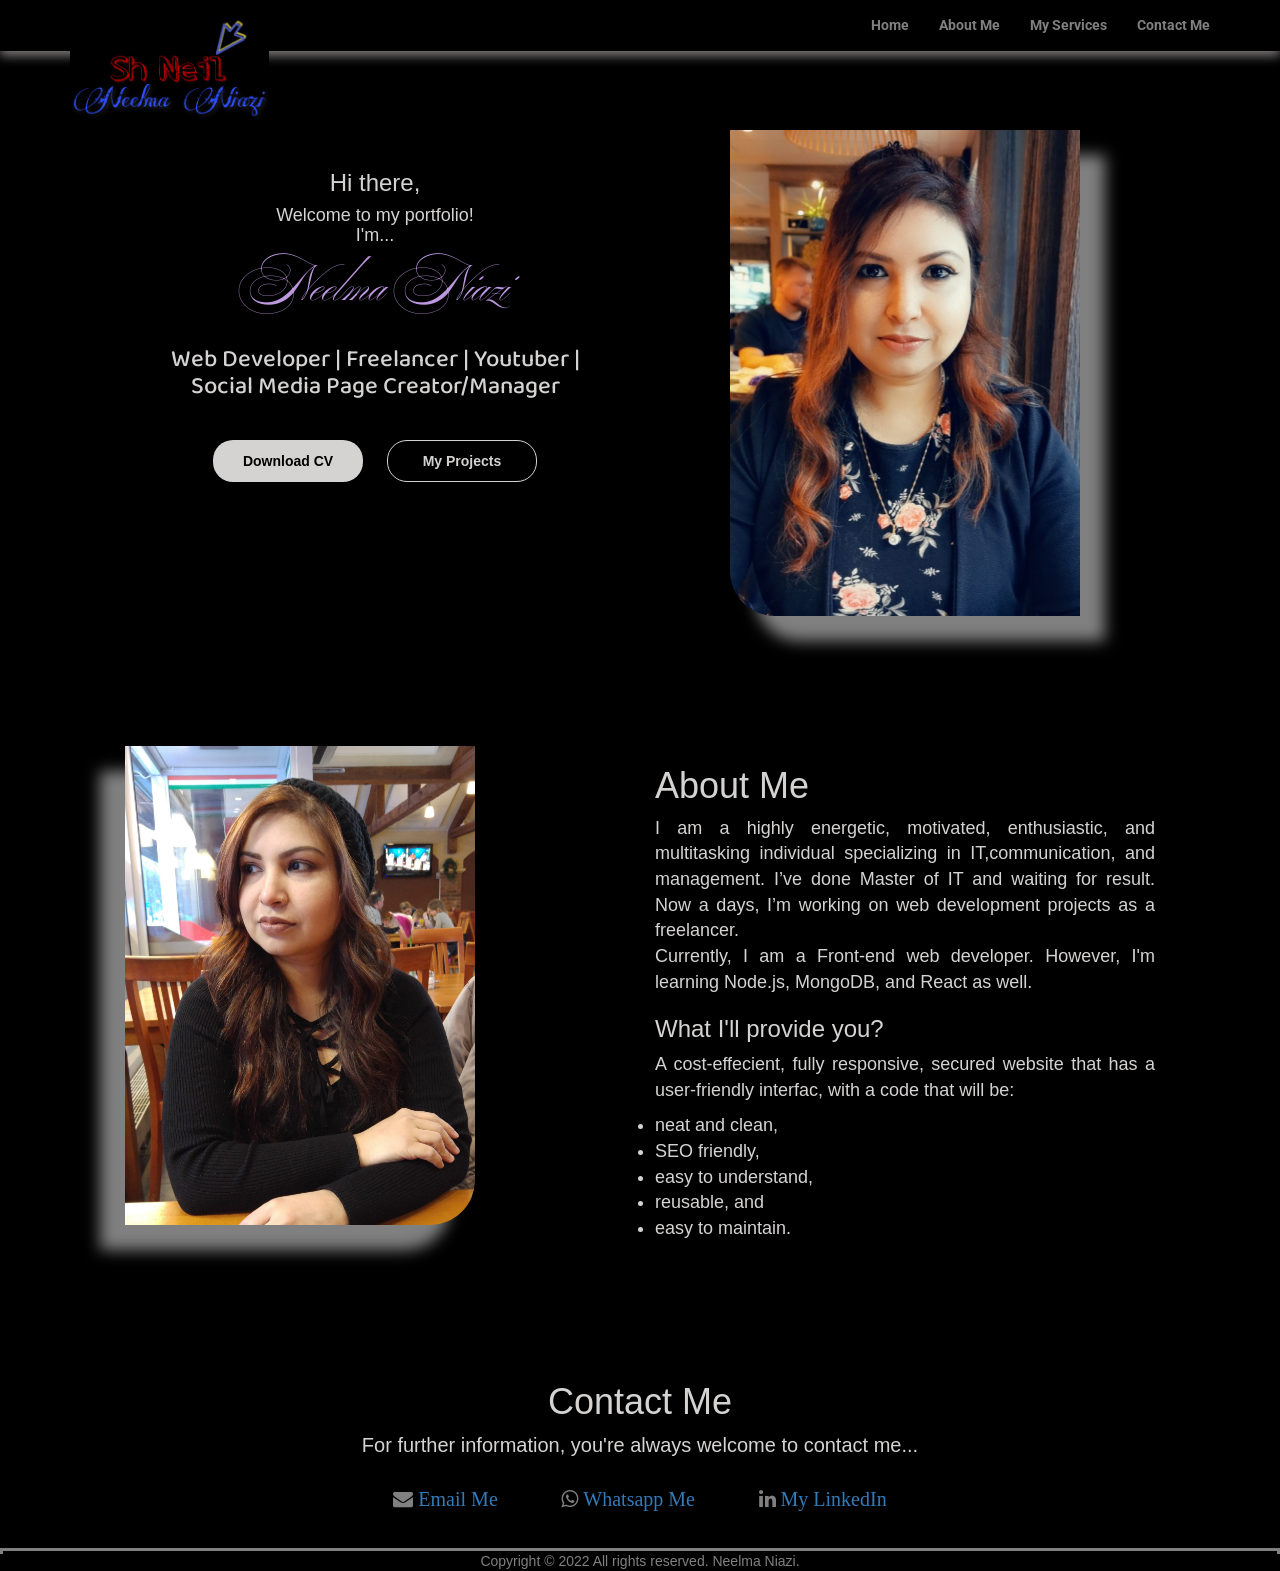
==== index.html @ 2ccb01c1 "My Personal Portfolio" ====
<!DOCTYPE html>
<html lang="en">
<head>
    <meta charset="UTF-8">
    <meta http-equiv="X-UA-Compatible" content="IE=edge">
    <meta name="viewport" content="width=device-width, initial-scale=1.0">

     <!-- Add icon library -->
     <link rel="stylesheet" href="https://cdnjs.cloudflare.com/ajax/libs/font-awesome/4.7.0/css/font-awesome.min.css">

     <!--Font style links-->
     <link rel="preconnect" href="https://fonts.googleapis.com">
     <link rel="preconnect" href="https://fonts.gstatic.com" crossorigin>
     <link
         href="https://fonts.googleapis.com/css2?family=Ballet:opsz@16..72&family=Baloo+Bhai+2:wght@600&family=Roboto&display=swap"
         rel="stylesheet">
 
     <!-- Latest compiled and minified CSS -->
     <link rel="stylesheet" href="https://maxcdn.bootstrapcdn.com/bootstrap/3.4.1/css/bootstrap.min.css">

      <!-- jQuery library -->
    <script src="https://ajax.googleapis.com/ajax/libs/jquery/3.6.0/jquery.min.js"></script>


    <!--My custom css-->
    <link rel="stylesheet" type="text/css" href="style.css">

    <title>My Portfolio</title>
</head>
<body>
    <!-- navbar -->
 <header class="header">

        <nav class="navbar navbar-style navbar-fixed-top">
            <div class="container">
                
                    <div class="navbar-header">

                        <!--icon bar button to contain the menu items for small screen -->
                        <button type="button" class="navbar-toggle" onclick = "toggleHide()" data-toggle="collapse" data-target="#iconbar" >
                            <span class="icon-bar"></span>
                            <span class="icon-bar"></span>
                            <span class="icon-bar"></span>
                        </button>

                        <a class="navbar-brand" href="">
                            <image class="logo" src="pics/logo.png" alt="My Portfolio"> </a>
                    </div>



                    <div class="collapse navbar-collapse" id="iconbar">
                        <ul class="nav navbar-nav navbar-right">
                            <li class="active"><a href="#home">Home</a>
                            <li><a href="#aboutMe">About Me</a>
                            <li><a
                                    href="https://www.fiverr.com/users/neil0904" target="_blank">My
                                    Services</a>
                            <li><a href="#contact">Contact Me</a>
                        </ul>
                    </div>

            </div>
            
        </nav>

    <!-- my info -->
    <section id="home">
        <div class="container">
            <div class="row">
                        <div class="col-sm-6 info">
                            <h3>Hi there,</h3>
                            <h4> Welcome to my portfolio! <br> I'm...</h4>
                            <p class="name">Neelma Niazi</p>
                            <h3 class="skills">Web Developer | Freelancer | Youtuber | <br> Social Media Page Creator/Manager</h3>
                            <a class="btn btn-one" href="resume/Neelma_Resume_updated.pdf">Download CV</a>
                            <a class="btn btn-two" href="https://github.com/neil0904">My Projects</a>
                        </div>
                        <div class="col-sm-6 img">
                             <img src="pics/IMG-20200826-WA0011.jpg" alt="" class="image-responsive">
                        </div>
            </div>
        </div>
    </section>
    <!-- about me -->
    <section id="aboutMe">
        <div class="container">
            <div class="row">
                <div class="col-sm-6 img">
                    <img src="pics/pizzeria (2).jpg" alt="" class="image-responsive">
               </div>
                <div class="col-sm-6">
                    <h1>About Me</h1>
                                <p>I am a highly energetic, motivated, enthusiastic, and multitasking individual
                                    specializing in IT,communication, and management. I’ve done Master of IT and waiting
                                    for result. Now a
                                    days, I’m working on web development projects as a freelancer.<br>
                                    Currently, I am a Front-end web developer. However, I'm learning Node.js, MongoDB,
                                    and React
                                    as well.
                                </p>
                                <h3>What I'll provide you?</h3>
                                <p>A cost-effecient, fully responsive, secured website that has a user-friendly interfac, with a code that will be:
                                <ul>
                                    <li>neat and clean,</li>
                                    <li>SEO friendly,</li>
                                    <li>easy to understand,</li>
                                    <li>reusable, and</li>
                                    <li>easy to maintain.</li>
                                </ul>
                                
                                </p>
                </div>
            </div>
        </div>
    </section>
    <!-- contact -->
    <section id="contact"></div>
        <div class="container">
            <h1>Contact Me </h1>
            <p>
                For further information, you're always welcome to contact me...
            </p>
            <button class="btn"><i class="fa fa-envelope">

                    <a href="mailto:nn80@live.com" target="_blank">Email Me</a>
                </i></button>
            <button class="btn"><i class="fa fa-whatsapp">
                    <a href="http://wa.me/46720213709" target="_blank">Whatsapp Me</a>
                </i></button>
            <button class="btn"><i class="fa fa-linkedin">
                    <a href="https://www.linkedin.com/in/neelma-niazi/" target="_blank">My LinkedIn</a>
                </i></button>
        </div>
    </section>
   
     <footer>
            <div class="col-sm-12 center">
                Copyright &copy; 2022 All rights reserved. Neelma Niazi.
            </div>
        </footer>
 </header>

  <!-- Latest compiled JavaScript -->
  <script src="https://maxcdn.bootstrapcdn.com/bootstrap/3.4.1/js/bootstrap.min.js"></script>


  <!-- My custom JavaScript -->
  <script src="main.js"></script>

</body>
</html>
---- style.css ----
*{
    margin: 0;
    padding: 0;
    background-color: black;
}
html{
    scroll-behavior: smooth;
}
.body{
    width: auto;
    display: flex;
    
}
.header{
    height: 100vh;
}

.navbar-style{
    box-shadow: 0 5px 10px rgb(124, 120, 120);
}
.logo{
    height: 12vh;
    box-shadow: none;
   
}
.nav {
   padding-top: 0px 20px; 
}

li a{
    justify-content: space-evenly;
    text-decoration: none;
    color: gray;
    font-weight: bold;
    font-family: 'Roboto', sans-serif;
}
li a:hover{
    color: black;  
 }

.icon-bar{
    background: rgb(213, 211, 210);
}

.row{
    color: rgb(213, 211, 210);
    margin: 40px;
    justify-content: center;
    
}
.info{
    padding: 20px 40px;
}
#home{
    margin-top: 10vh;
    text-align: center;
}
a.btn{
    margin: 30px 10px;
    width: 150px;
    border-radius: 20px;
    padding: 10px;
    font-weight: bold;
}
a.btn-one{
    background-color: rgb(213, 211, 210);
    color: black;
}
a.btn-two{
    background: transparent;
    border: 1px solid rgb(213, 211, 210);
    color: rgb(213, 211, 210);
}
a.btn:hover{
    background: rgb(213, 211, 210);
    border: none;
    transition: 0.3s;
    color: black;
    box-shadow: 5px 5px 10px gray;
}
.name{
    font-size: 50px;
    font-family: 'Ballet', cursive;
    font-weight: bold;
    color: rgb(189, 152, 224);
}
.skills{
    
    font-family: 'Baloo Bhai 2', cursive;
}
#home img{
    height: 40%;
    width: 70%;
    box-shadow: 25px 25px 15px gray;
    border-bottom-left-radius: 45px;
}

#aboutMe{
    font-family: Arial, Helvetica, sans-serif;
    font-size: 18px;
    color: rgb(213, 211, 210);
    padding: 50px;
    text-align: justify;

}
#aboutMe img{
    height: 40%;
    width: 70%;
    box-shadow: -25px 25px 15px gray;  
    border-bottom-right-radius: 45px;
}

#contact{
    font-family: Arial, Helvetica, sans-serif;
    font-size: 20px;
    color: rgb(213, 211, 210);
    padding: 20px 50px;
    justify-content: center;
    align-items: space-between;
    text-align: center;

}

#contact p{
    background-color: transparent;
    font-family: Arial, Helvetica, sans-serif;
    font-size: 20px;   
}
.icon{
    color: rgb(213, 211, 210);
}

.btn i{
    border-color: grey;
    border: 2px;
    padding: 12px 16px;
    cursor: pointer;
    font-size: 20px;
    color: gray;
    text-decoration: none;
    
}
footer{
    text-align: center;
    padding: 3px;
    color:grey; 
    background: grey;
}

/*-----CSS for small screen 680px-----*/
@media  screen and (max-width: 680px) {
    .logo{
        height: 8vh;
    }
    .row{
        margin: 20px;
        justify-content: center;
        align-items: center;
        
    }
    .nav{
        text-align: right;
    }
    .name{
        font-size: 45px;
    
    }
    .skills{
    
        font-size: large;
    }
    #home img{
        height: 30%;
        width: 60%;
        box-shadow: none;
        border-radius: 0px;
    }
    a.btn{
        margin: 10px;
        width: 120px;
        border-radius: 20px;
        padding: 10px;
        font-weight: normal;
    }
    #aboutMe{
        font-size: 14px;
        margin: 20px;
        padding: 0;
        text-align: left;
    
    }
    #aboutMe img{
    
        display: none;
        
    }
    #contact{
        font-size: 14px;       
        align-items: center; 
    
    }
    #contact p{
       
        font-size: 12px;   
    }
    .btn i{
        padding: 6px 8px;
        display: flex;
        font-size: medium;
        
    }
    footer{
       font-size: small;
    }
}


/*-----CSS for small screen 550px-----*/
@media  screen and (max-width: 550px) {
    .row{
        margin: 10px;
    
    }
    .nav{
        text-align: right;
    }
 
    .name{
        font-size: 30px;
    
    }
    #home img{
        height: 20%;
        width: 50%;
        box-shadow: none;
        border-radius: 0px;
    }
    #aboutMe{
        font-size: 12px;
        margin: 10px;
        text-align: left;
        padding: 0;
        justify-content: center;
    
    }
    #aboutMe img{
      
        display: none;
    }
    #contact{
        font-size: 10px;       
    
    }
    #contact p{
       
        font-size: 14px;   
    }
    .btn i{
        padding: 6px 8px;
        display: block;
        font-size: medium;
        
    }
    footer{
       font-size: x-small;
    }
}
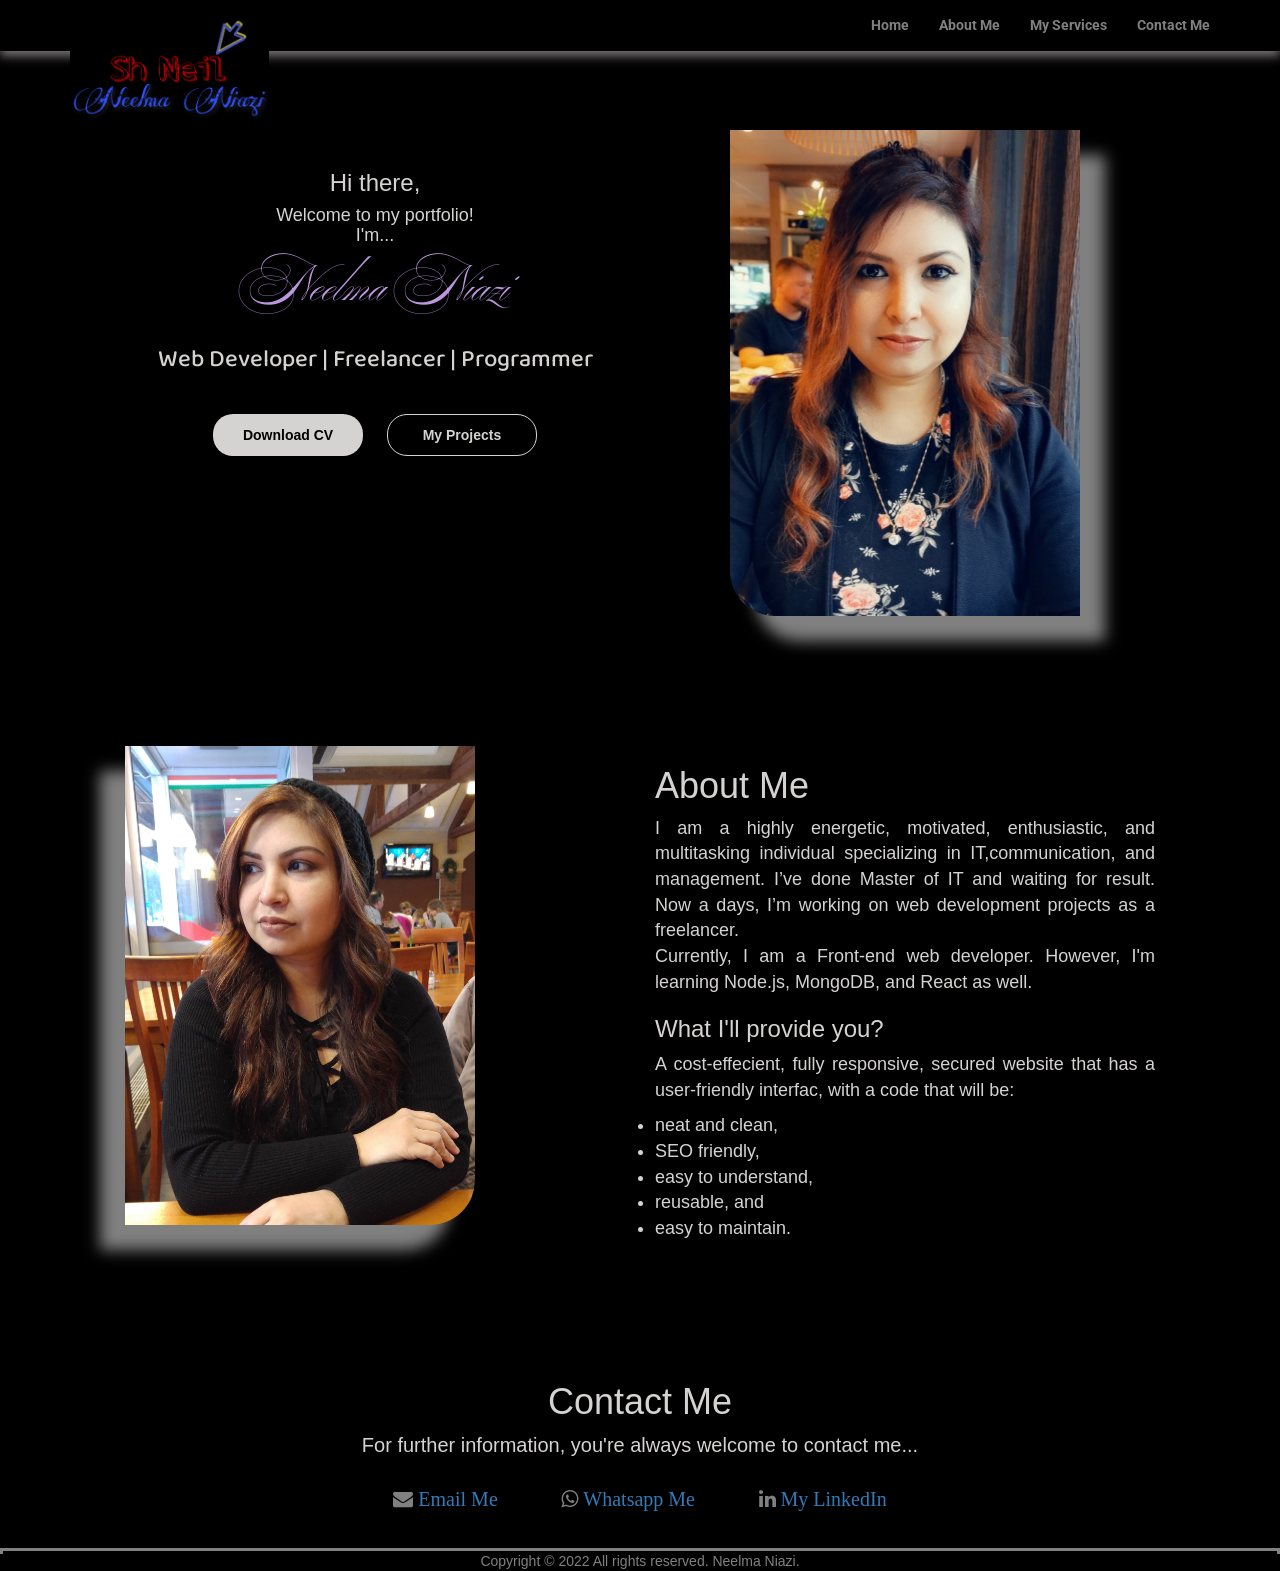
==== commit 4b33cdf0: "Add files via upload" ====
--- a/index.html
+++ b/index.html
@@ -37,7 +37,7 @@
                     <div class="navbar-header">
 
                         <!--icon bar button to contain the menu items for small screen -->
-                        <button type="button" class="navbar-toggle" onclick = "toggleHide()" data-toggle="collapse" data-target="#iconbar" >
+                        <button type="button" class="navbar-toggle" data-toggle="collapse" data-target="#iconbar" >
                             <span class="icon-bar"></span>
                             <span class="icon-bar"></span>
                             <span class="icon-bar"></span>
@@ -49,7 +49,7 @@
 
 
 
-                    <div class="collapse navbar-collapse" id="iconbar">
+                    <div class="collapse navbar-collapse" onclick = "toggleHide()" id="iconbar">
                         <ul class="nav navbar-nav navbar-right">
                             <li class="active"><a href="#home">Home</a>
                             <li><a href="#aboutMe">About Me</a>
@@ -72,8 +72,8 @@
                             <h3>Hi there,</h3>
                             <h4> Welcome to my portfolio! <br> I'm...</h4>
                             <p class="name">Neelma Niazi</p>
-                            <h3 class="skills">Web Developer | Freelancer | Youtuber | <br> Social Media Page Creator/Manager</h3>
-                            <a class="btn btn-one" href="resume/Neelma_Resume_updated.pdf">Download CV</a>
+                            <h3 class="skills">Web Developer | Freelancer | Programmer</h3>
+                            <a class="btn btn-one" href="resume/Neelma_Resume Dec 2022.docx">Download CV</a>
                             <a class="btn btn-two" href="https://github.com/neil0904">My Projects</a>
                         </div>
                         <div class="col-sm-6 img">
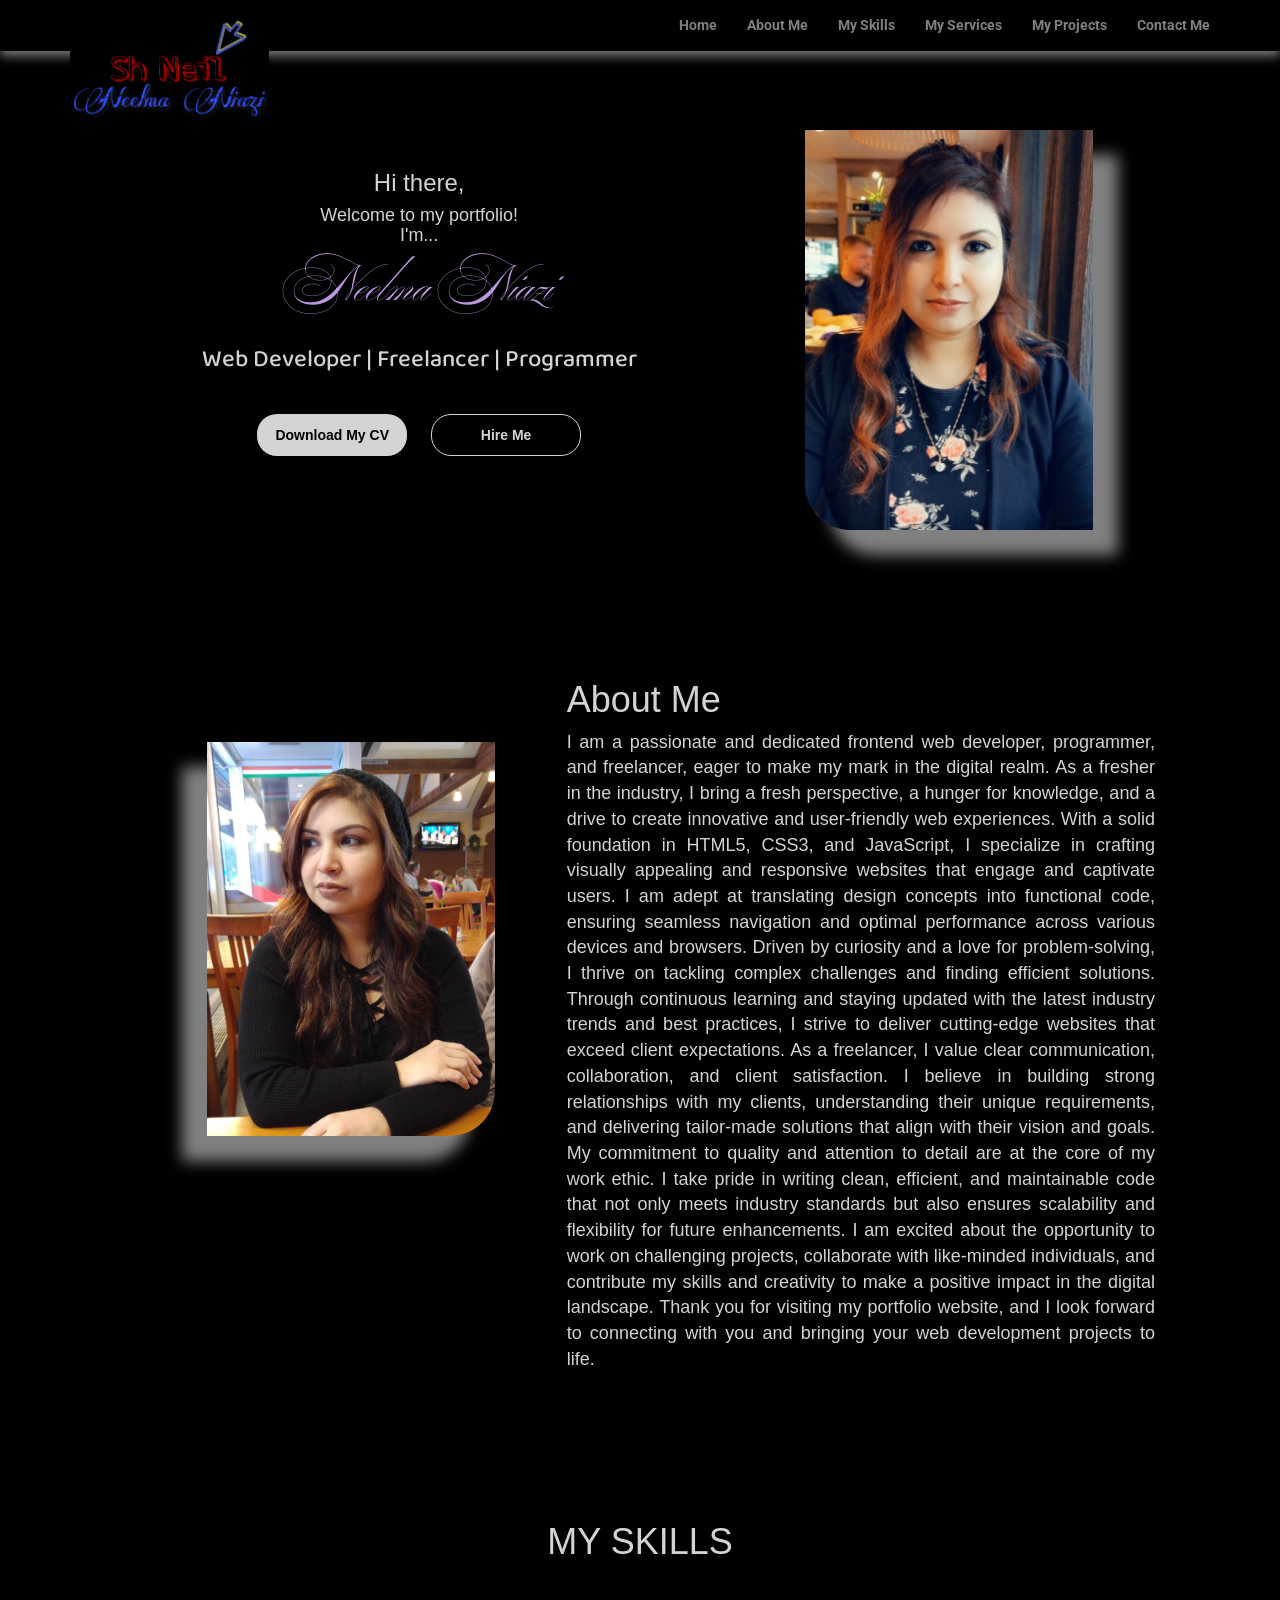
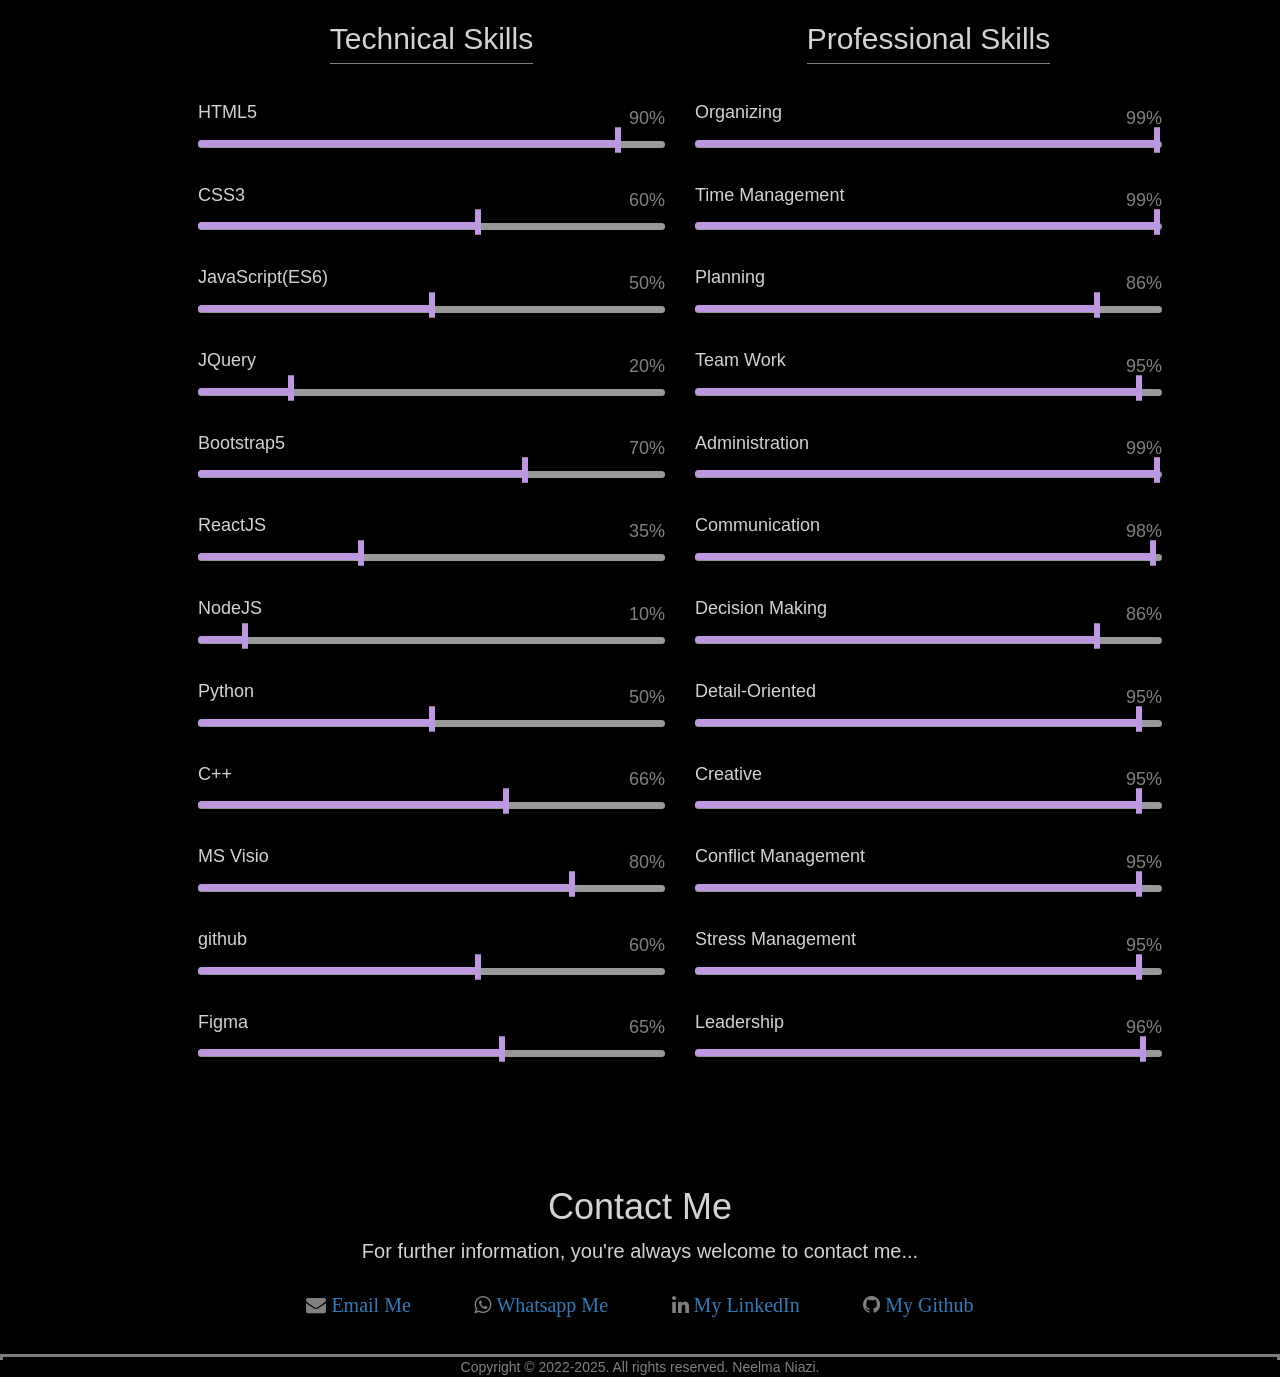
==== commit 71c4f818: "Add files via upload" ====
--- a/index.html
+++ b/index.html
@@ -1,24 +1,25 @@
 <!DOCTYPE html>
 <html lang="en">
+
 <head>
     <meta charset="UTF-8">
     <meta http-equiv="X-UA-Compatible" content="IE=edge">
     <meta name="viewport" content="width=device-width, initial-scale=1.0">
 
-     <!-- Add icon library -->
-     <link rel="stylesheet" href="https://cdnjs.cloudflare.com/ajax/libs/font-awesome/4.7.0/css/font-awesome.min.css">
-
-     <!--Font style links-->
-     <link rel="preconnect" href="https://fonts.googleapis.com">
-     <link rel="preconnect" href="https://fonts.gstatic.com" crossorigin>
-     <link
-         href="https://fonts.googleapis.com/css2?family=Ballet:opsz@16..72&family=Baloo+Bhai+2:wght@600&family=Roboto&display=swap"
-         rel="stylesheet">
- 
-     <!-- Latest compiled and minified CSS -->
-     <link rel="stylesheet" href="https://maxcdn.bootstrapcdn.com/bootstrap/3.4.1/css/bootstrap.min.css">
-
-      <!-- jQuery library -->
+    <!-- Add icon library -->
+    <link rel="stylesheet" href="https://cdnjs.cloudflare.com/ajax/libs/font-awesome/4.7.0/css/font-awesome.min.css">
+
+    <!--Font style links-->
+    <link rel="preconnect" href="https://fonts.googleapis.com">
+    <link rel="preconnect" href="https://fonts.gstatic.com" crossorigin>
+    <link
+        href="https://fonts.googleapis.com/css2?family=Ballet:opsz@16..72&family=Baloo+Bhai+2:wght@600&family=Roboto&display=swap"
+        rel="stylesheet">
+
+    <!-- Latest compiled and minified CSS -->
+    <link rel="stylesheet" href="https://maxcdn.bootstrapcdn.com/bootstrap/3.4.1/css/bootstrap.min.css">
+
+    <!-- jQuery library -->
     <script src="https://ajax.googleapis.com/ajax/libs/jquery/3.6.0/jquery.min.js"></script>
 
 
@@ -27,58 +28,60 @@
 
     <title>My Portfolio</title>
 </head>
+
 <body>
     <!-- navbar -->
- <header class="header">
-
-        <nav class="navbar navbar-style navbar-fixed-top">
-            <div class="container">
-                
-                    <div class="navbar-header">
-
-                        <!--icon bar button to contain the menu items for small screen -->
-                        <button type="button" class="navbar-toggle" data-toggle="collapse" data-target="#iconbar" >
-                            <span class="icon-bar"></span>
-                            <span class="icon-bar"></span>
-                            <span class="icon-bar"></span>
-                        </button>
-
-                        <a class="navbar-brand" href="">
-                            <image class="logo" src="pics/logo.png" alt="My Portfolio"> </a>
-                    </div>
-
-
-
-                    <div class="collapse navbar-collapse" onclick = "toggleHide()" id="iconbar">
-                        <ul class="nav navbar-nav navbar-right">
-                            <li class="active"><a href="#home">Home</a>
-                            <li><a href="#aboutMe">About Me</a>
-                            <li><a
-                                    href="https://www.fiverr.com/users/neil0904" target="_blank">My
-                                    Services</a>
-                            <li><a href="#contact">Contact Me</a>
-                        </ul>
-                    </div>
-
+    <nav class="navbar navbar-style navbar-fixed-top">
+        <div class="container">
+
+            <div class="navbar-header">
+
+                <!--icon bar button to contain the menu items for small screen -->
+                <button type="button" class="navbar-toggle" data-toggle="collapse" data-target="#iconbar">
+                    <span class="icon-bar"></span>
+                    <span class="icon-bar"></span>
+                    <span class="icon-bar"></span>
+                </button>
+
+                <a class="navbar-brand" href="">
+                    <image class="logo" src="pics/logo.png" alt="My Portfolio">
+                </a>
             </div>
-            
-        </nav>
+
+
+
+            <div class="collapse navbar-collapse" onclick="toggleHide()" id="iconbar">
+                <ul class="nav navbar-nav navbar-right">
+                    <li class="active"><a href="#home">Home</a>
+                    <li><a href="#aboutMe">About Me</a>
+                    <li><a href="#skills">My Skills</a>
+                    <li><a href="https://www.fiverr.com/users/neil0904" target="_blank">My
+                            Services</a>
+                    <li><a href="#projects">My Projects</a>
+                    <li><a href="#contact">Contact Me</a>
+                </ul>
+            </div>
+
+        </div>
+
+    </nav>
 
     <!-- my info -->
     <section id="home">
         <div class="container">
             <div class="row">
-                        <div class="col-sm-6 info">
-                            <h3>Hi there,</h3>
-                            <h4> Welcome to my portfolio! <br> I'm...</h4>
-                            <p class="name">Neelma Niazi</p>
-                            <h3 class="skills">Web Developer | Freelancer | Programmer</h3>
-                            <a class="btn btn-one" href="resume/Neelma_Resume Dec 2022.docx">Download CV</a>
-                            <a class="btn btn-two" href="https://github.com/neil0904">My Projects</a>
-                        </div>
-                        <div class="col-sm-6 img">
-                             <img src="pics/IMG-20200826-WA0011.jpg" alt="" class="image-responsive">
-                        </div>
+                <div class="col-sm-7 info">
+                    <h3>Hi there,</h3>
+                    <h4> Welcome to my portfolio! <br> I'm...</h4>
+                    <p class="name">Neelma Niazi</p>
+                    <h3 class="profession">Web Developer | Freelancer | Programmer</h3>
+                    <a class="btn btn-one" href="resume/Neelma Niazi Junior Web Developer Resume.docx">Download My
+                        CV</a>
+                    <a class="btn btn-two" href="https://www.fiverr.com/users/neil0904" target="_blank">Hire Me</a>
+                </div>
+                <div class="col-sm-5 img">
+                    <img src="pics/IMG-20200826-WA0011.jpg" alt="" class="image-responsive">
+                </div>
             </div>
         </div>
     </section>
@@ -86,36 +89,247 @@
     <section id="aboutMe">
         <div class="container">
             <div class="row">
-                <div class="col-sm-6 img">
+                <div class="col-sm-5">
                     <img src="pics/pizzeria (2).jpg" alt="" class="image-responsive">
-               </div>
-                <div class="col-sm-6">
+                </div>
+                <div class="col-sm-7">
                     <h1>About Me</h1>
-                                <p>I am a highly energetic, motivated, enthusiastic, and multitasking individual
-                                    specializing in IT,communication, and management. I’ve done Master of IT and waiting
-                                    for result. Now a
-                                    days, I’m working on web development projects as a freelancer.<br>
-                                    Currently, I am a Front-end web developer. However, I'm learning Node.js, MongoDB,
-                                    and React
-                                    as well.
-                                </p>
-                                <h3>What I'll provide you?</h3>
-                                <p>A cost-effecient, fully responsive, secured website that has a user-friendly interfac, with a code that will be:
-                                <ul>
-                                    <li>neat and clean,</li>
-                                    <li>SEO friendly,</li>
-                                    <li>easy to understand,</li>
-                                    <li>reusable, and</li>
-                                    <li>easy to maintain.</li>
-                                </ul>
-                                
-                                </p>
+                    <p>I am a passionate and dedicated frontend web developer, programmer, and freelancer, eager to
+                        make my mark in the digital realm. As a fresher in the industry, I bring a fresh
+                        perspective, a hunger for knowledge, and a drive to create innovative and user-friendly web
+                        experiences.
+
+                        With a solid foundation in HTML5, CSS3, and JavaScript, I specialize in crafting visually
+                        appealing and responsive websites that engage and captivate users. I am adept at translating
+                        design concepts into functional code, ensuring seamless navigation and optimal performance
+                        across various devices and browsers.
+
+                        Driven by curiosity and a love for problem-solving, I thrive on tackling complex challenges
+                        and finding efficient solutions. Through continuous learning and staying updated with the
+                        latest industry trends and best practices, I strive to deliver cutting-edge websites that
+                        exceed client expectations.
+
+                        As a freelancer, I value clear communication, collaboration, and client satisfaction. I
+                        believe in building strong relationships with my clients, understanding their unique
+                        requirements, and delivering tailor-made solutions that align with their vision and goals.
+
+                        My commitment to quality and attention to detail are at the core of my work ethic. I take
+                        pride in writing clean, efficient, and maintainable code that not only meets industry
+                        standards but also ensures scalability and flexibility for future enhancements.
+
+                        I am excited about the opportunity to work on challenging projects, collaborate with
+                        like-minded individuals, and contribute my skills and creativity to make a positive impact
+                        in the digital landscape. Thank you for visiting my portfolio website, and I look forward to
+                        connecting with you and bringing your web development projects to life.
+                    </p>
                 </div>
             </div>
         </div>
     </section>
+
+    <!-- skills -->
+    <section id="skills">
+        <div class="container-fluid">
+            
+                <h1>MY SKILLS</h1>
+            <div class="row">
+                
+                    <div class="col-sm-6 IT-skills">
+                        <h2>Technical Skills</h2>
+
+                        <div class="skills-container">
+                            <div class="skill">
+                                <div class="skill-title">HTML5</div>
+                                <div class="skill-bar" value="90%">
+                                <div class="skill-line" style="max-width: 90%"></div>
+                                </div>
+                            </div>
+                            <div class="skill">
+                                <div class="skill-title">CSS3</div>
+                                <div class="skill-bar" value="60%">
+                                <div class="skill-line" style="max-width: 60%"></div>
+                            </div>
+                            </div>
+                            <div class="skill">
+                                <div class="skill-title">JavaScript(ES6)</div>
+                                <div class="skill-bar" value="50%">
+                                <div class="skill-line" style="max-width: 50%"></div>
+                            </div>
+                            </div>
+                            <div class="skill">
+                                <div class="skill-title">JQuery</div>
+                                <div class="skill-bar" value="20%">
+                                <div class="skill-line" style="max-width: 20%"></div>
+                            </div>
+                            </div>
+                            <div class="skill">
+                                <div class="skill-title">Bootstrap5</div>
+                                <div class="skill-bar" value="70%">
+                                <div class="skill-line" style="max-width: 70%"></div>
+                            </div>
+                            </div>
+                            <div class="skill">
+                                <div class="skill-title">ReactJS</div>
+                                <div class="skill-bar" value="35%">
+                                <div class="skill-line" style="max-width: 35%"></div>
+                            </div>
+                            </div>
+                            <div class="skill">
+                                <div class="skill-title">NodeJS</div>
+                                <div class="skill-bar" value="10%">
+                                <div class="skill-line" style="max-width: 10%"></div>
+                            </div>
+                            </div>
+                            <div class="skill">
+                                <div class="skill-title">Python</div>
+                                <div class="skill-bar" value="50%">
+                                <div class="skill-line" style="max-width: 50%"></div>
+                            </div>
+                            </div>
+                            <div class="skill">
+                                <div class="skill-title">C++</div>
+                                <div class="skill-bar" value="66%">
+                                <div class="skill-line" style="max-width: 66%"></div>
+                            </div>
+                            </div>
+                            <div class="skill">
+                                <div class="skill-title">MS Visio</div>
+                                <div class="skill-bar" value="80%">
+                                <div class="skill-line" style="max-width: 80%"></div>
+                            </div>
+                            </div>
+                            <div class="skill">
+                                <div class="skill-title">github</div>
+                                <div class="skill-bar" value="60%">
+                                <div class="skill-line" style="max-width: 60%"></div>
+                            </div>
+                            </div>
+                            <div class="skill">
+                                <div class="skill-title">Figma</div>
+                                <div class="skill-bar" value="65%">
+                                <div class="skill-line" style="max-width: 65%"></div>
+                            </div>
+                            </div>
+                        </div><!-- technical skills-container closed -->
+                    </div><!-- IT skills closed -->
+                
+
+                   
+                        <div class="col-sm-6 professional-skills">
+                            <h2>Professional Skills</h2>
+                            <div class="skills-container">
+                                <div class="skill">
+                                    <div class="skill-title">Organizing</div>
+                                    <div class="skill-bar" value="99%">
+                                    <div class="skill-line" style="max-width: 99%"></div>
+                                </div>
+                                </div>
+                                <div class="skill">
+                                    <div class="skill-title">Time Management</div>
+                                    <div class="skill-bar" value="99%">
+                                    <div class="skill-line" style="max-width: 99%"></div>
+                                </div>
+                                </div>
+                                <div class="skill">
+                                    <div class="skill-title">Planning</div>
+                                    <div class="skill-bar" value="86%">
+                                    <div class="skill-line" style="max-width: 86%"></div>
+                                </div>
+                                </div>
+
+                                <div class="skill">
+                                    <div class="skill-title">Team Work</div>
+                                    <div class="skill-bar" value="95%">
+                                    <div class="skill-line" style="max-width: 95%"></div>
+                                </div>
+                                </div>
+                                <div class="skill">
+                                    <div class="skill-title">Administration</div>
+                                    <div class="skill-bar" value="99%">
+                                    <div class="skill-line" style="max-width: 99%"></div>
+                                </div>
+                                </div>
+                                <div class="skill">
+                                    <div class="skill-title">Communication</div>
+                                    <div class="skill-bar" value="98%">
+                                    <div class="skill-line" style="max-width: 98%"></div>
+                                </div>
+                                </div>
+                                <div class="skill">
+                                    <div class="skill-title">Decision Making</div>
+                                    <div class="skill-bar" value="86%">
+                                    <div class="skill-line" style="max-width: 86%"></div>
+                                </div>
+                                </div>
+                                <div class="skill">
+                                    <div class="skill-title">Detail-Oriented</div>
+                                    <div class="skill-bar" value="95%">
+                                    <div class="skill-line" style="max-width: 95%"></div>
+                                </div>
+                                </div>
+                                <div class="skill">
+                                    <div class="skill-title">Creative</div>
+                                    <div class="skill-bar" value="95%">
+                                    <div class="skill-line" style="max-width: 95%"></div>
+                                </div>
+                                </div>
+                                <div class="skill">
+                                    <div class="skill-title">Conflict Management</div>
+                                    <div class="skill-bar" value="95%">
+                                    <div class="skill-line" style="max-width: 95%"></div>
+                                </div>
+                                </div>
+                                <div class="skill">
+                                    <div class="skill-title">Stress Management</div>
+                                    <div class="skill-bar" value="95%">
+                                    <div class="skill-line" style="max-width: 95%"></div>
+                                </div>
+                                </div>
+                                <div class="skill">
+                                    <div class="skill-title">Leadership</div>
+                                    <div class="skill-bar" value="96%">
+                                    <div class="skill-line" style="max-width: 96%"></div>
+                                </div>
+                                </div>
+
+
+                            </div>
+                        </div><!-- professional skills closed -->
+                    
+                
+            </div><!-- row closed -->
+        </div><!-- container closed -->
+
+    </section>
+
+    <!-- My Projects -->
+    <!---
+        <section id="projects">
+        </div>
+        <div class="container">
+            <h1>My Projects </h1>
+            <p>
+                For further information, you're always welcome to contact me...
+            </p>
+            <button class="btn"><i class="fa fa-envelope">
+
+                    <a href="mailto:nn80@live.com" target="_blank">Email Me</a>
+                </i></button>
+            <button class="btn"><i class="fa fa-whatsapp">
+                    <a href="http://wa.me/46720213709" target="_blank">Whatsapp Me</a>
+                </i></button>
+            <button class="btn"><i class="fa fa-linkedin">
+                    <a href="https://www.linkedin.com/in/neelma-niazi/" target="_blank">My LinkedIn</a>
+                </i></button>
+            <button class="btn"><i class="fa fa-github">
+                    <a href="https://www.github.com/neil0904" target="_blank">My Github</a>
+                </i></button>
+        </div>
+    </section>
+--->
     <!-- contact -->
-    <section id="contact"></div>
+    <section id="contact">
+        </div>
         <div class="container">
             <h1>Contact Me </h1>
             <p>
@@ -131,22 +345,29 @@
             <button class="btn"><i class="fa fa-linkedin">
                     <a href="https://www.linkedin.com/in/neelma-niazi/" target="_blank">My LinkedIn</a>
                 </i></button>
-        </div>
-    </section>
-   
-     <footer>
-            <div class="col-sm-12 center">
-                Copyright &copy; 2022 All rights reserved. Neelma Niazi.
-            </div>
-        </footer>
- </header>
-
-  <!-- Latest compiled JavaScript -->
-  <script src="https://maxcdn.bootstrapcdn.com/bootstrap/3.4.1/js/bootstrap.min.js"></script>
-
-
-  <!-- My custom JavaScript -->
-  <script src="main.js"></script>
+            <button class="btn"><i class="fa fa-github">
+                    <a href="https://www.github.com/neil0904" target="_blank">My Github</a>
+                </i></button>
+        </div>
+    </section>
+
+
+
+    <!-- footer -->
+    <footer>
+        <div class="col-sm-12 center">
+            Copyright &copy; 2022-2025. All rights reserved. Neelma Niazi.
+        </div>
+    </footer>
+
+
+    <!-- Latest compiled JavaScript -->
+    <script src="https://maxcdn.bootstrapcdn.com/bootstrap/3.4.1/js/bootstrap.min.js"></script>
+
+
+    <!-- My custom JavaScript -->
+    <script src="main.js"></script>
 
 </body>
+
 </html>
--- a/style.css
+++ b/style.css
@@ -2,6 +2,7 @@
     margin: 0;
     padding: 0;
     background-color: black;
+
 }
 html{
     scroll-behavior: smooth;
@@ -10,9 +11,6 @@
     width: auto;
     display: flex;
     
-}
-.header{
-    height: 100vh;
 }
 
 .navbar-style{
@@ -84,10 +82,11 @@
     font-weight: bold;
     color: rgb(189, 152, 224);
 }
-.skills{
+.profession{
     
     font-family: 'Baloo Bhai 2', cursive;
 }
+
 #home img{
     height: 40%;
     width: 70%;
@@ -101,13 +100,154 @@
     color: rgb(213, 211, 210);
     padding: 50px;
     text-align: justify;
-
 }
 #aboutMe img{
+    margin: 20%;
     height: 40%;
     width: 70%;
     box-shadow: -25px 25px 15px gray;  
     border-bottom-right-radius: 45px;
+
+}
+#skills{
+    position: relative;
+    width: 100%;
+    min-height: 100vh;
+    padding: 30px 10%;
+    text-align: center;
+    align-items: center;
+    justify-content: center;
+    color: rgb(213, 211, 210);
+    
+    /*background-color: rgb(189, 152, 224);*/
+}
+#skills h1{
+    display: block;
+    text-align: center;
+} /*
+#skills .IT-skills, .professional-skills{
+    text-align: left;
+   text-align: center;
+    display: flex;
+}*/
+#skills .row{
+    width: 100%;
+    display: flex;
+    justify-content: space-between;
+    mato: 70px;
+}
+#skills .IT-skills h2, .professional-skills h2{
+    position: relative;
+    text-align: center;
+    margin-bottom: 30px;
+    font-size: 30px;
+    display: inline-block;
+    font-weight: 600px;
+    
+} 
+#skills .IT-skills h2::before, .professional-skills h2::before{
+    content: '';
+   position: absolute;
+    width: 100%;
+    height: 1px;
+    top: 125%;
+    left: 0;
+    background-color: #808080;
+}
+#skills .IT-skills h2::after, .professional-skills h2::after{
+    content: '';
+   position: absolute;
+    widows: 25%;
+    height: 3px;
+    top: calc(125% - 1px);
+    left: 0;
+    background-color: rgb(189, 152, 224);
+}
+
+#skills .skills-container{
+    flex-basis: 46%;
+}
+#skills .skill-title{
+    display: inline-block;
+    font-size: 18px;
+    margin-top: 15px;
+    padding-bottom: 15px;
+    float: left;
+}
+#skills .skill-bar{
+    position: relative;
+    width: 100%;
+    height: 7px;
+    background-color: rgb(255, 255, 255, 0.6); 
+    border-radius: 15px;
+    margin-bottom: 20px;
+    float: left;
+}
+
+/*#skills .skill-bar::before{
+    content: attr(data-label);
+    display: flex;
+    align-items: center;
+    left: 0.5em;
+    top: 0.5em;
+    bottom: 0.5em;
+    width: 86%; 
+    min-width: calc(var(--width, 0)100% * 1);
+    max-width: calc(100% - 1 em);
+    background: rgb(189, 152, 224);
+    height: 35px;
+    border-radius: 100px;
+position: absolute;
+  }*/
+#skills .skill-bar::after{
+    position: absolute;
+    content: attr(value);
+    top: -35px;
+    right: 0;
+    color: #808080;
+   font-size: 18px;
+  }
+#skills .skill-line{
+    position: absolute;
+    width: 0;
+    height: 7px;
+    background: rgb(189, 152, 224);
+    border-radius: 15px;
+    top: -1px;
+    animation: animate 1.5s cubic-bezier(1, 0.2, 0.2, 1) forwards;
+}
+@keyframes animate {
+    100%{
+        width: 100%;
+    }
+}
+#skills .skill-line::after{
+    content: '';
+    position: absolute;
+    /*width: 25px;*/
+    height: 25px;
+    /*border-radius: 50%;*/
+    left: 100%;
+    transform: translate(-50%, -50%);
+    background-color: rgb(189, 152, 224);
+    border: 3px solid rgb(189, 152, 224);
+}
+
+#projects{
+    font-family: Arial, Helvetica, sans-serif;
+    font-size: 20px;
+    color: rgb(213, 211, 210);
+    padding: 20px 50px;
+    justify-content: center;
+    align-items: space-between;
+    text-align: center;
+
+}
+
+#projects p{
+    background-color: transparent;
+    font-family: Arial, Helvetica, sans-serif;
+    font-size: 20px;   
 }
 
 #contact{
@@ -147,8 +287,8 @@
     background: grey;
 }
 
-/*-----CSS for small screen 680px-----*/
-@media  screen and (max-width: 680px) {
+/*-----CSS for small screen 768px-----*/
+@media  screen and (max-width: 768px) {
     .logo{
         height: 8vh;
     }
@@ -165,7 +305,7 @@
         font-size: 45px;
     
     }
-    .skills{
+    .profession{
     
         font-size: large;
     }
@@ -184,9 +324,8 @@
     }
     #aboutMe{
         font-size: 14px;
-        margin: 20px;
+        /*margin: 20px;*/
         padding: 0;
-        text-align: left;
     
     }
     #aboutMe img{
@@ -194,12 +333,22 @@
         display: none;
         
     }
-    #contact{
+    #skills .skills-container{
+		padding: 30px 8%;
+	}
+    #skills .IT-skills h2, .professional-skills h2{
+        font-size: 20px;
+        font-weight: 300;
+    }
+    #skills .skill-title, .skill-bar{
+		font-size: 15px;;
+	}
+    #contact, #projects{
         font-size: 14px;       
         align-items: center; 
     
     }
-    #contact p{
+    #contact p, #projects p{
        
         font-size: 12px;   
     }
@@ -215,8 +364,8 @@
 }
 
 
-/*-----CSS for small screen 550px-----*/
-@media  screen and (max-width: 550px) {
+/*-----CSS for small screen 568px-----*/
+@media  screen and (max-width: 568px) {
     .row{
         margin: 10px;
     
@@ -247,11 +396,34 @@
       
         display: none;
     }
-    #contact{
+
+    #skills .row{
+		flex-direction: column;
+	}
+	#skills .row h1{
+		font-size: 36px;
+	}
+	#skills .row{
+		margin-top: 30px;
+	}
+	#skills .IT-skills:nth-child(2), .professional-skills:nth-child(2){
+		margin-top: 20px;
+	}
+    #skills .skills-container{
+		padding: 30px 8%;
+	}
+    #skills .IT-skills h2, .professional-skills h2{
+        font-size: 15px;
+        font-weight: 200;
+    }
+    #skills .skill-title, .skill-bar{
+		font-size: 10px;;
+	}
+    #contact, #projects{
         font-size: 10px;       
     
     }
-    #contact p{
+    #contact p, #projects p{
        
         font-size: 14px;   
     }
@@ -266,3 +438,5 @@
     }
 }
 
+
+
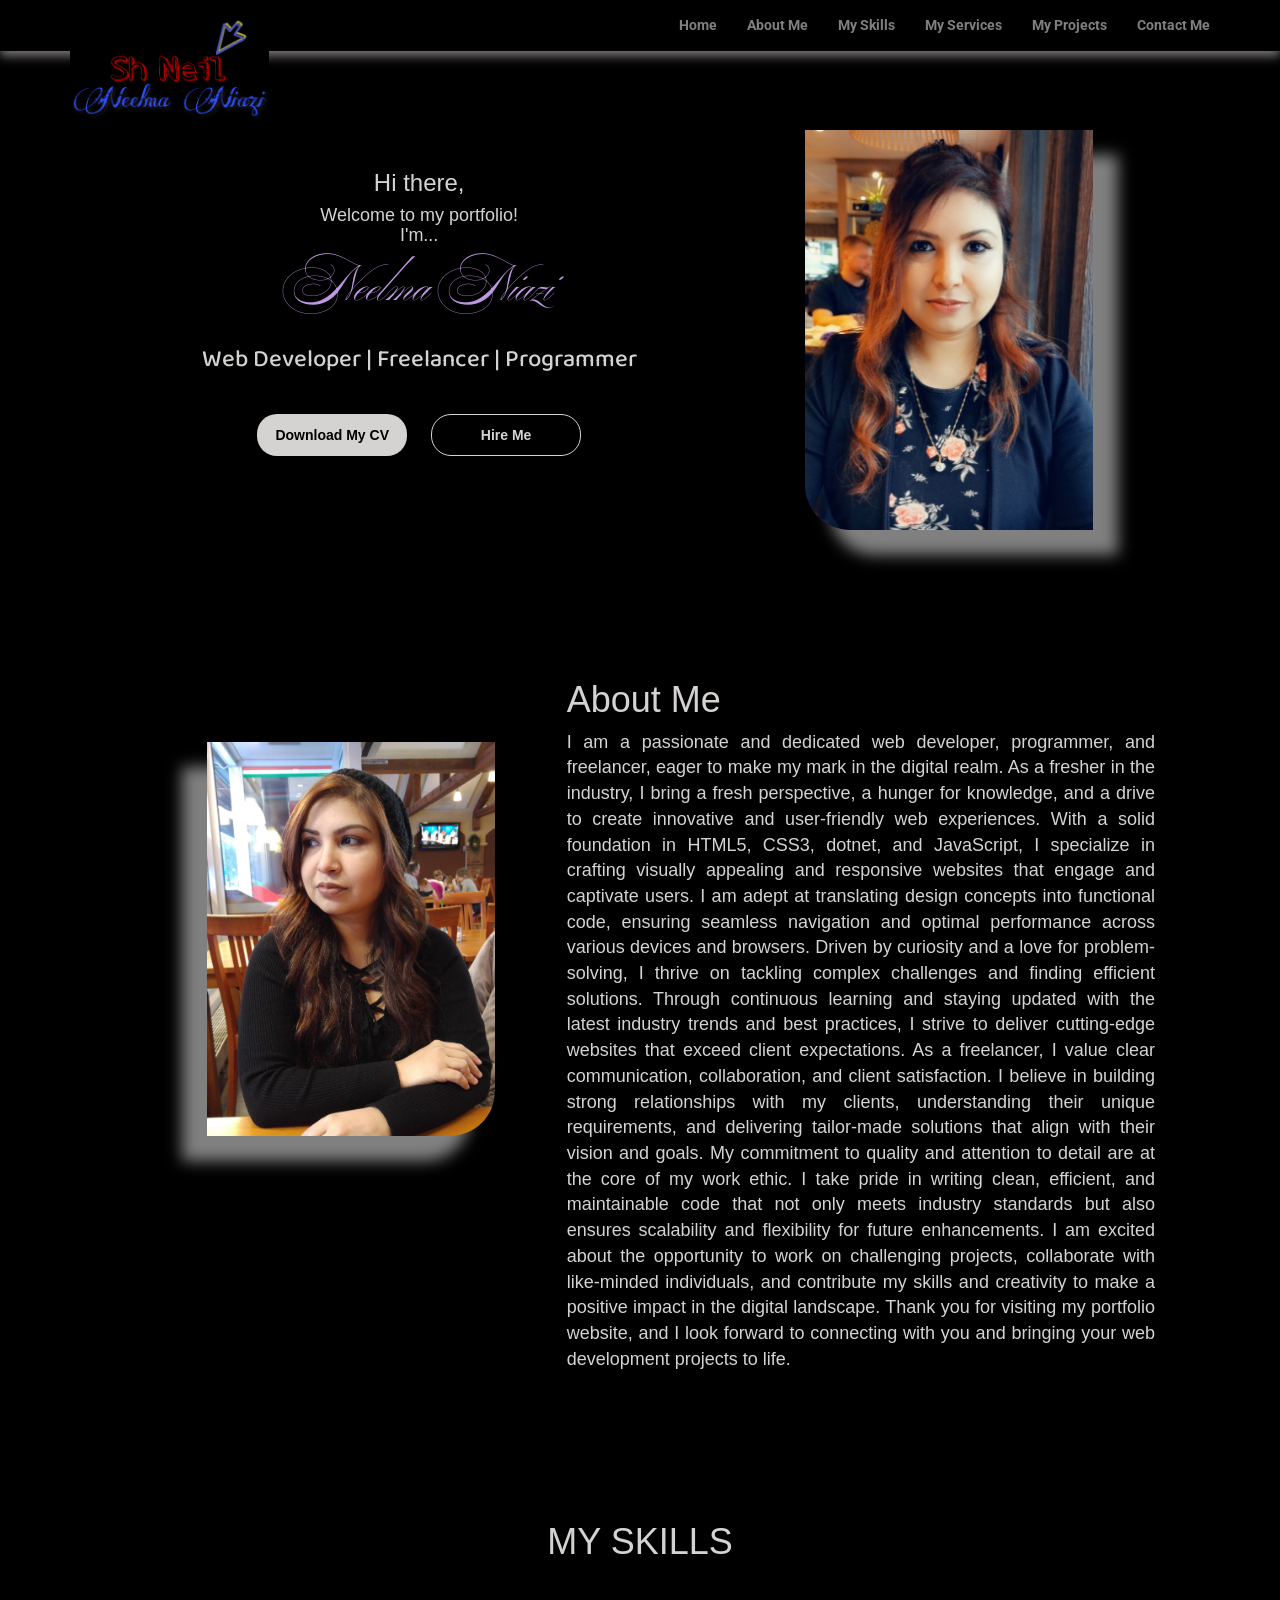
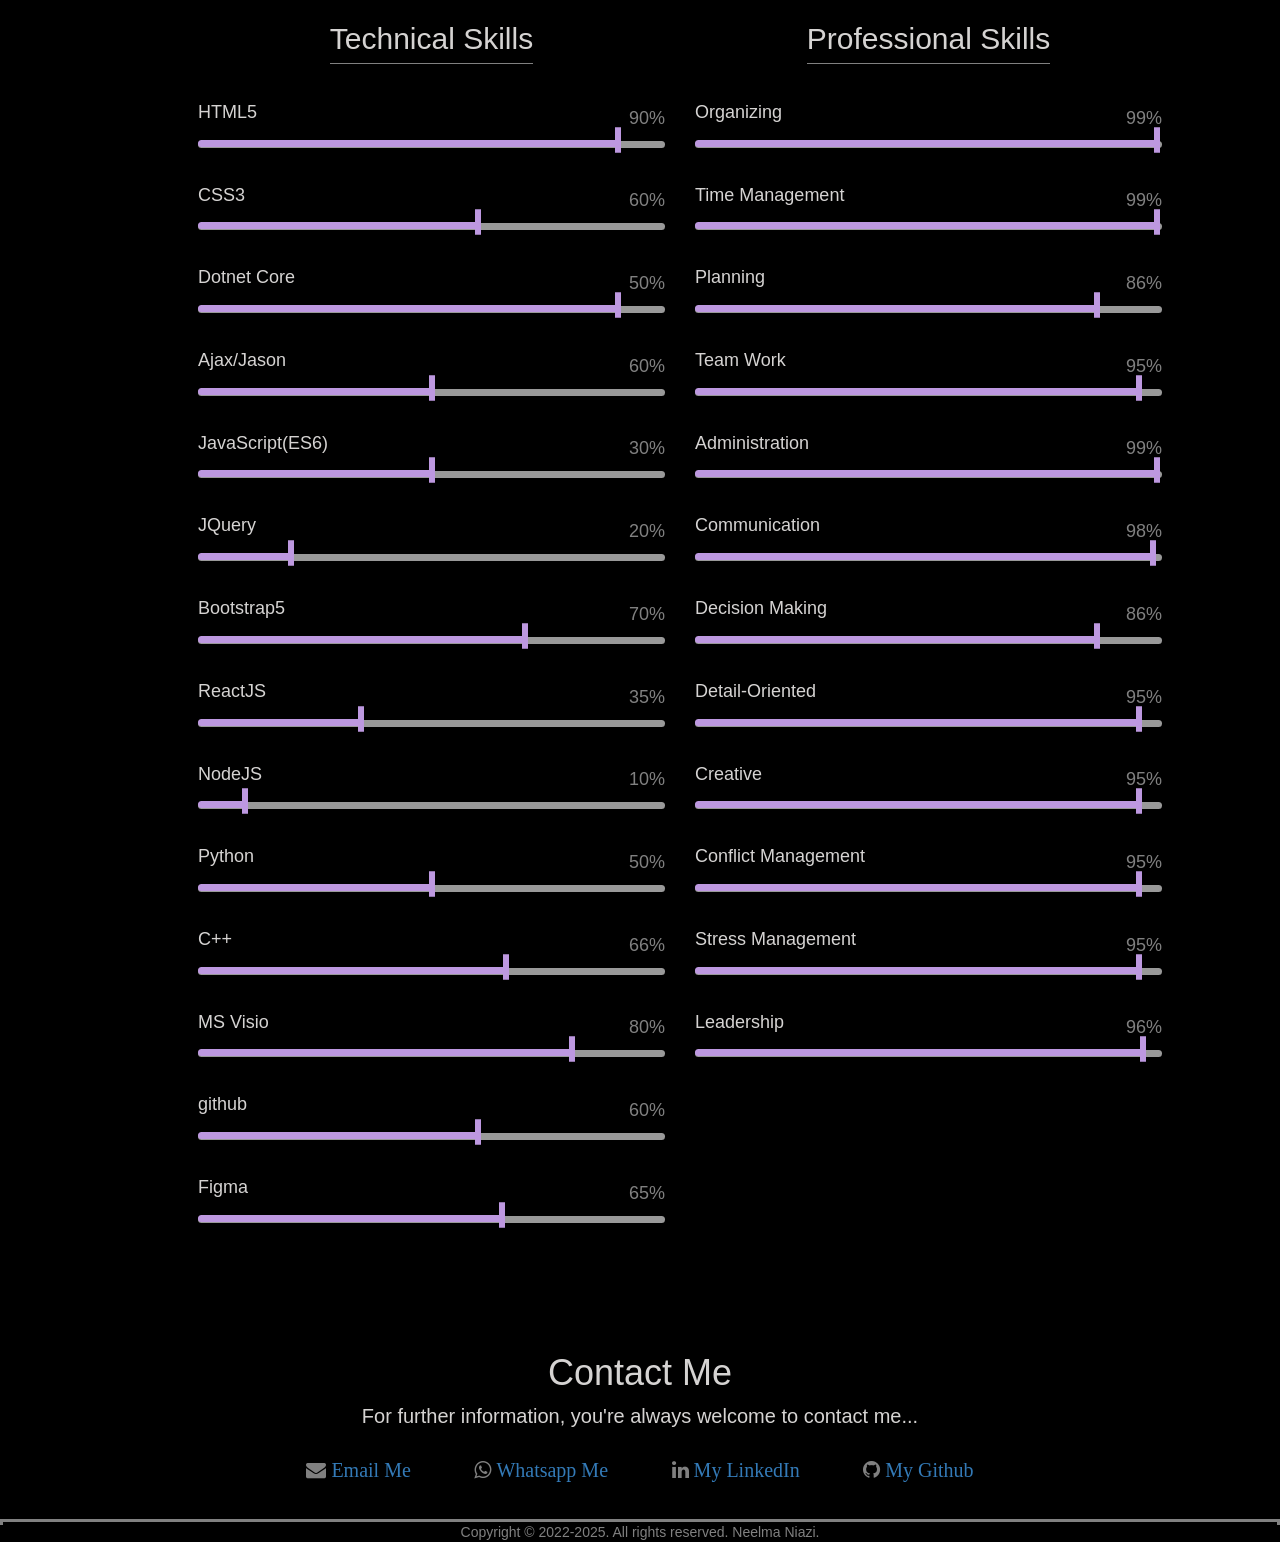
==== commit b0072408: "Update index.html" ====
--- a/index.html
+++ b/index.html
@@ -75,7 +75,7 @@
                     <h4> Welcome to my portfolio! <br> I'm...</h4>
                     <p class="name">Neelma Niazi</p>
                     <h3 class="profession">Web Developer | Freelancer | Programmer</h3>
-                    <a class="btn btn-one" href="resume/Neelma Niazi Junior Web Developer Resume.docx">Download My
+                    <a class="btn btn-one" href="resume/Neelma Niazi Junior Web Developer Resume.pdf">Download My
                         CV</a>
                     <a class="btn btn-two" href="https://www.fiverr.com/users/neil0904" target="_blank">Hire Me</a>
                 </div>
@@ -94,12 +94,12 @@
                 </div>
                 <div class="col-sm-7">
                     <h1>About Me</h1>
-                    <p>I am a passionate and dedicated frontend web developer, programmer, and freelancer, eager to
+                    <p>I am a passionate and dedicated web developer, programmer, and freelancer, eager to
                         make my mark in the digital realm. As a fresher in the industry, I bring a fresh
                         perspective, a hunger for knowledge, and a drive to create innovative and user-friendly web
                         experiences.
 
-                        With a solid foundation in HTML5, CSS3, and JavaScript, I specialize in crafting visually
+                        With a solid foundation in HTML5, CSS3, dotnet, and JavaScript, I specialize in crafting visually
                         appealing and responsive websites that engage and captivate users. I am adept at translating
                         design concepts into functional code, ensuring seamless navigation and optimal performance
                         across various devices and browsers.
@@ -151,8 +151,20 @@
                             </div>
                             </div>
                             <div class="skill">
+                                <div class="skill-title">Dotnet Core</div>
+                                <div class="skill-bar" value="50%">
+                                <div class="skill-line" style="max-width: 90%"></div>
+                                </div>
+                            </div>
+                            <div class="skill">
+                                <div class="skill-title">Ajax/Jason</div>
+                                <div class="skill-bar" value="60%">
+                                <div class="skill-line" style="max-width: 50%"></div>
+                            </div>
+                            </div>
+                            <div class="skill">
                                 <div class="skill-title">JavaScript(ES6)</div>
-                                <div class="skill-bar" value="50%">
+                                <div class="skill-bar" value="30%">
                                 <div class="skill-line" style="max-width: 50%"></div>
                             </div>
                             </div>
@@ -370,4 +382,4 @@
 
 </body>
 
-</html>+</html>
--- a/style.css
+++ b/style.css
@@ -386,7 +386,7 @@
     }
     #aboutMe{
         font-size: 12px;
-        margin: 10px;
+        margin: 0;
         text-align: left;
         padding: 0;
         justify-content: center;
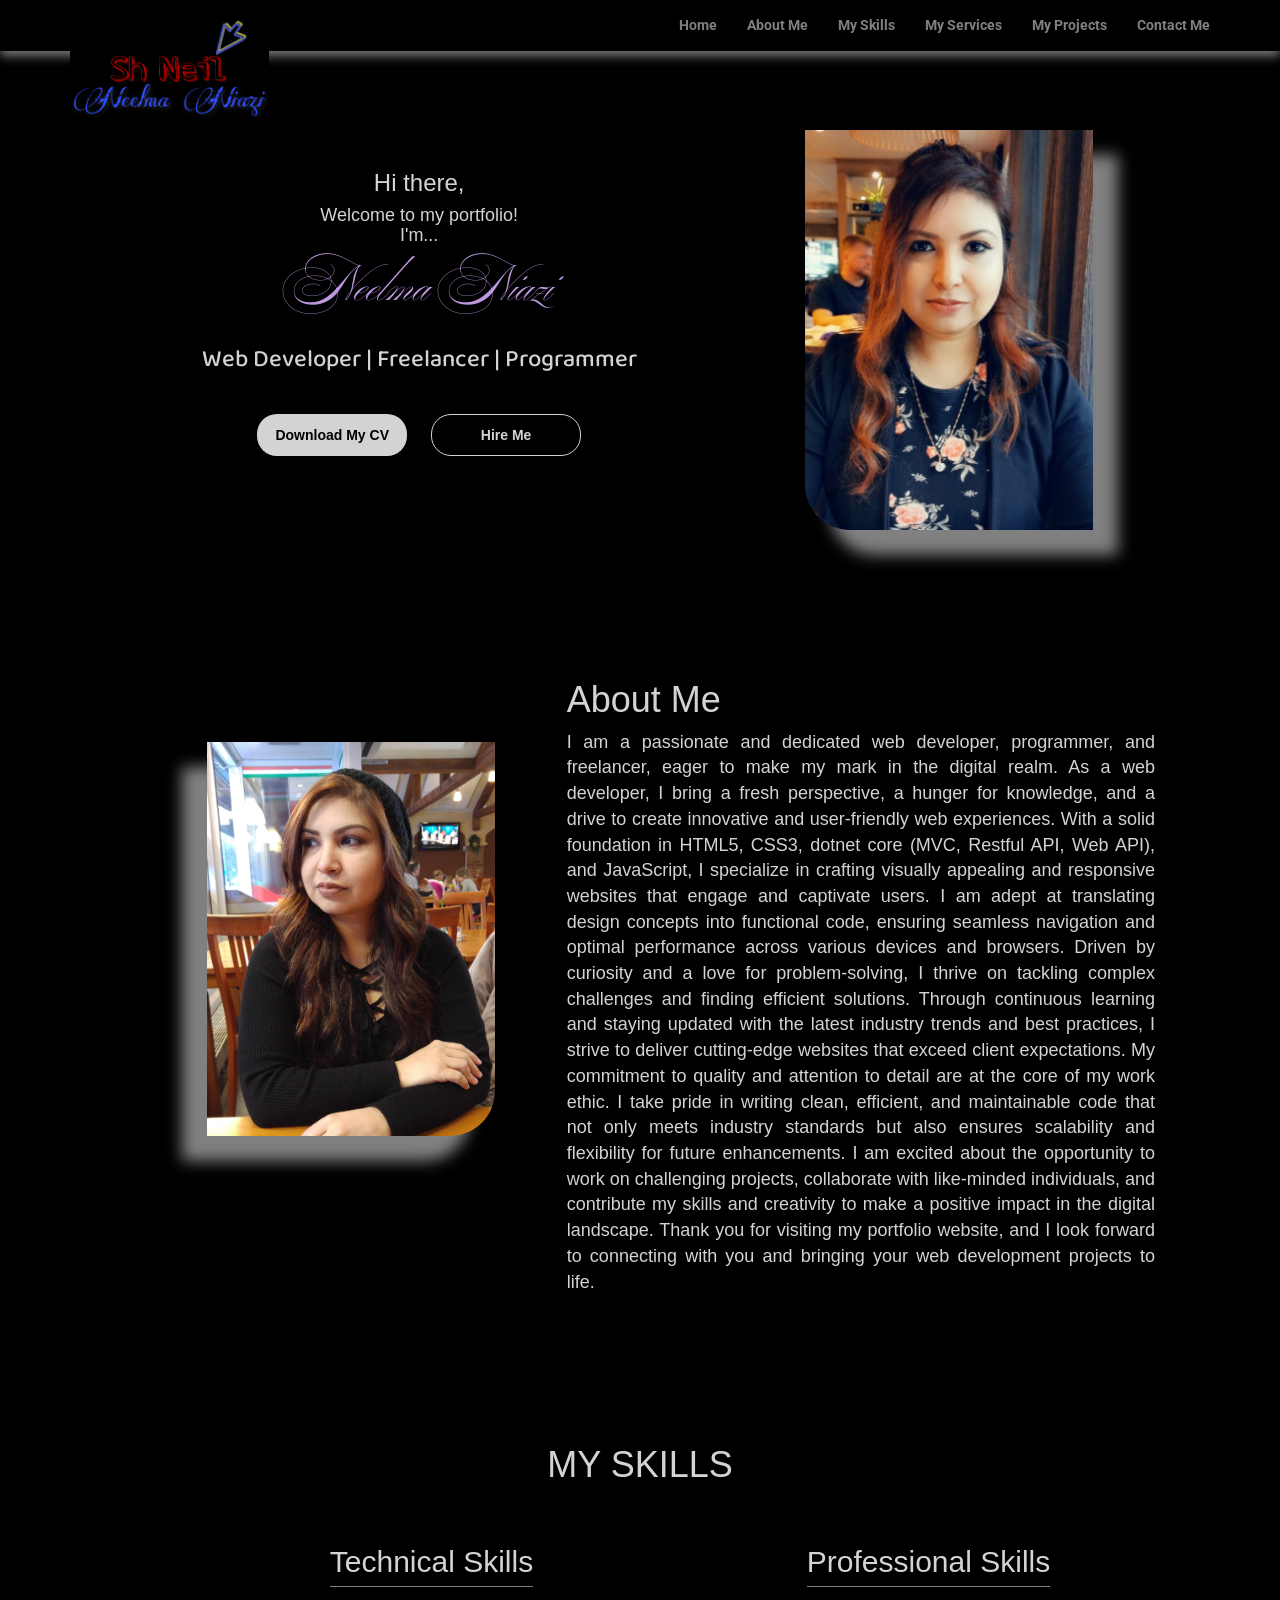
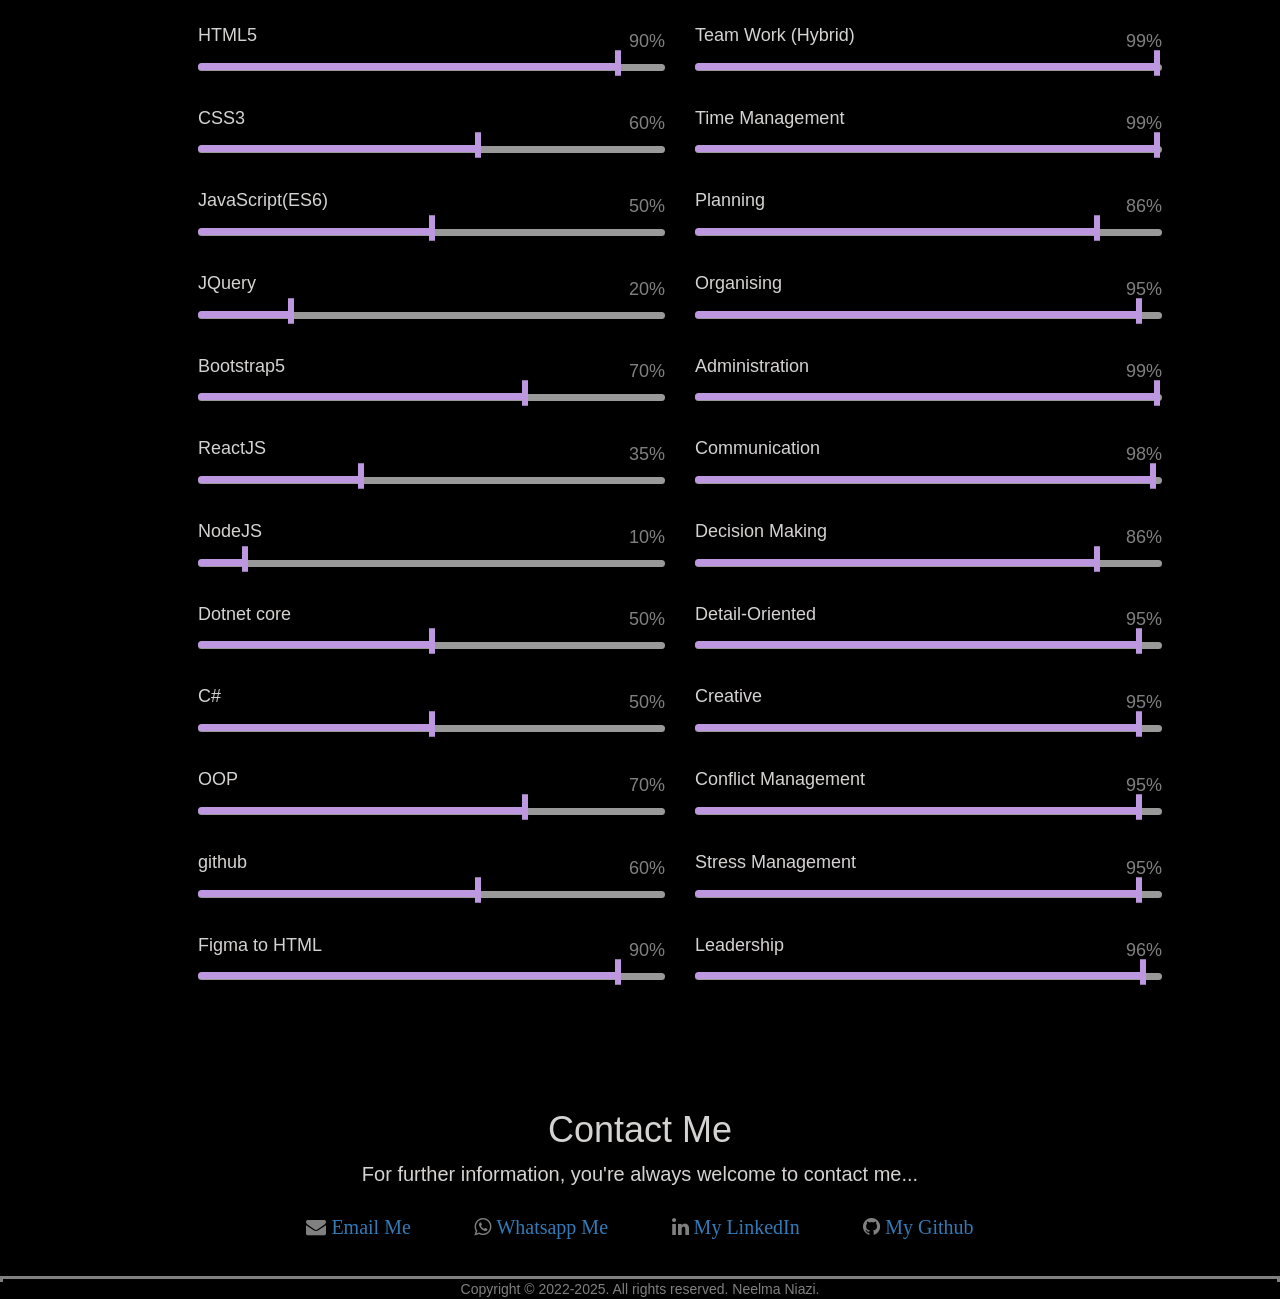
==== commit ee815282: "Add files via upload" ====
--- a/index.html
+++ b/index.html
@@ -57,7 +57,7 @@
                     <li><a href="#skills">My Skills</a>
                     <li><a href="https://www.fiverr.com/users/neil0904" target="_blank">My
                             Services</a>
-                    <li><a href="#projects">My Projects</a>
+                    <li><a href="https://github.com/neil0904?tab=repositories">My Projects</a>
                     <li><a href="#contact">Contact Me</a>
                 </ul>
             </div>
@@ -95,23 +95,23 @@
                 <div class="col-sm-7">
                     <h1>About Me</h1>
                     <p>I am a passionate and dedicated web developer, programmer, and freelancer, eager to
-                        make my mark in the digital realm. As a fresher in the industry, I bring a fresh
-                        perspective, a hunger for knowledge, and a drive to create innovative and user-friendly web
+                        make my mark in the digital realm. As a web developer, I bring a fresh perspective, 
+                        a hunger for knowledge, and a drive to create innovative and user-friendly web
                         experiences.
 
-                        With a solid foundation in HTML5, CSS3, dotnet, and JavaScript, I specialize in crafting visually
-                        appealing and responsive websites that engage and captivate users. I am adept at translating
-                        design concepts into functional code, ensuring seamless navigation and optimal performance
-                        across various devices and browsers.
+                        With a solid foundation in HTML5, CSS3, dotnet core (MVC, Restful API, Web API), and JavaScript, 
+                        I specialize in crafting visually appealing and responsive websites that engage and captivate users. 
+                        I am adept at translating design concepts into functional code, ensuring seamless navigation and 
+                        optimal performance across various devices and browsers.
 
                         Driven by curiosity and a love for problem-solving, I thrive on tackling complex challenges
                         and finding efficient solutions. Through continuous learning and staying updated with the
                         latest industry trends and best practices, I strive to deliver cutting-edge websites that
                         exceed client expectations.
 
-                        As a freelancer, I value clear communication, collaboration, and client satisfaction. I
+                        <!-- As a freelancer, I value clear communication, collaboration, and client satisfaction. I
                         believe in building strong relationships with my clients, understanding their unique
-                        requirements, and delivering tailor-made solutions that align with their vision and goals.
+                        requirements, and delivering tailor-made solutions that align with their vision and goals. -->
 
                         My commitment to quality and attention to detail are at the core of my work ethic. I take
                         pride in writing clean, efficient, and maintainable code that not only meets industry
@@ -151,20 +151,8 @@
                             </div>
                             </div>
                             <div class="skill">
-                                <div class="skill-title">Dotnet Core</div>
+                                <div class="skill-title">JavaScript(ES6)</div>
                                 <div class="skill-bar" value="50%">
-                                <div class="skill-line" style="max-width: 90%"></div>
-                                </div>
-                            </div>
-                            <div class="skill">
-                                <div class="skill-title">Ajax/Jason</div>
-                                <div class="skill-bar" value="60%">
-                                <div class="skill-line" style="max-width: 50%"></div>
-                            </div>
-                            </div>
-                            <div class="skill">
-                                <div class="skill-title">JavaScript(ES6)</div>
-                                <div class="skill-bar" value="30%">
                                 <div class="skill-line" style="max-width: 50%"></div>
                             </div>
                             </div>
@@ -193,21 +181,21 @@
                             </div>
                             </div>
                             <div class="skill">
-                                <div class="skill-title">Python</div>
+                                <div class="skill-title">Dotnet core</div>
                                 <div class="skill-bar" value="50%">
                                 <div class="skill-line" style="max-width: 50%"></div>
                             </div>
                             </div>
                             <div class="skill">
-                                <div class="skill-title">C++</div>
-                                <div class="skill-bar" value="66%">
-                                <div class="skill-line" style="max-width: 66%"></div>
-                            </div>
-                            </div>
-                            <div class="skill">
-                                <div class="skill-title">MS Visio</div>
-                                <div class="skill-bar" value="80%">
-                                <div class="skill-line" style="max-width: 80%"></div>
+                                <div class="skill-title">C#</div>
+                                <div class="skill-bar" value="50%">
+                                <div class="skill-line" style="max-width: 50%"></div>
+                            </div>
+                            </div>
+                            <div class="skill">
+                                <div class="skill-title">OOP</div>
+                                <div class="skill-bar" value="70%">
+                                <div class="skill-line" style="max-width: 70%"></div>
                             </div>
                             </div>
                             <div class="skill">
@@ -217,9 +205,9 @@
                             </div>
                             </div>
                             <div class="skill">
-                                <div class="skill-title">Figma</div>
-                                <div class="skill-bar" value="65%">
-                                <div class="skill-line" style="max-width: 65%"></div>
+                                <div class="skill-title">Figma to HTML</div>
+                                <div class="skill-bar" value="90%">
+                                <div class="skill-line" style="max-width: 90%"></div>
                             </div>
                             </div>
                         </div><!-- technical skills-container closed -->
@@ -231,7 +219,7 @@
                             <h2>Professional Skills</h2>
                             <div class="skills-container">
                                 <div class="skill">
-                                    <div class="skill-title">Organizing</div>
+                                    <div class="skill-title">Team Work (Hybrid)</div>
                                     <div class="skill-bar" value="99%">
                                     <div class="skill-line" style="max-width: 99%"></div>
                                 </div>
@@ -250,7 +238,7 @@
                                 </div>
 
                                 <div class="skill">
-                                    <div class="skill-title">Team Work</div>
+                                    <div class="skill-title">Organising</div>
                                     <div class="skill-bar" value="95%">
                                     <div class="skill-line" style="max-width: 95%"></div>
                                 </div>
@@ -339,7 +327,27 @@
         </div>
     </section>
 --->
-    <!-- contact -->
+     <!-- my info -->
+     <!-- <section id="test">
+        <div class="container">
+            <div class="row">
+                <div class="col-sm-7 info">
+                    <h3>Hi there,</h3>
+                    <h4> Welcome to my portfolio! <br> I'm...</h4>
+                    <p class="name">Neelma Niazi</p>
+                    <h3 class="profession">Web Developer | Freelancer | Programmer</h3>
+                    <a class="btn btn-one" href="resume/Neelma Niazi Junior Web Developer Resume.docx">Download My
+                        CV</a>
+                    <a class="btn btn-two" href="https://www.fiverr.com/users/neil0904" target="_blank">Hire Me</a>
+                </div>
+                <div class="col-sm-5 img">
+                    <img src="pics/IMG-20200826-WA0011.jpg" alt="" class="image-responsive">
+                </div>
+            </div>
+        </div>
+    </section> -->
+
+<!-- contact -->
     <section id="contact">
         </div>
         <div class="container">
@@ -382,4 +390,4 @@
 
 </body>
 
-</html>
+</html>
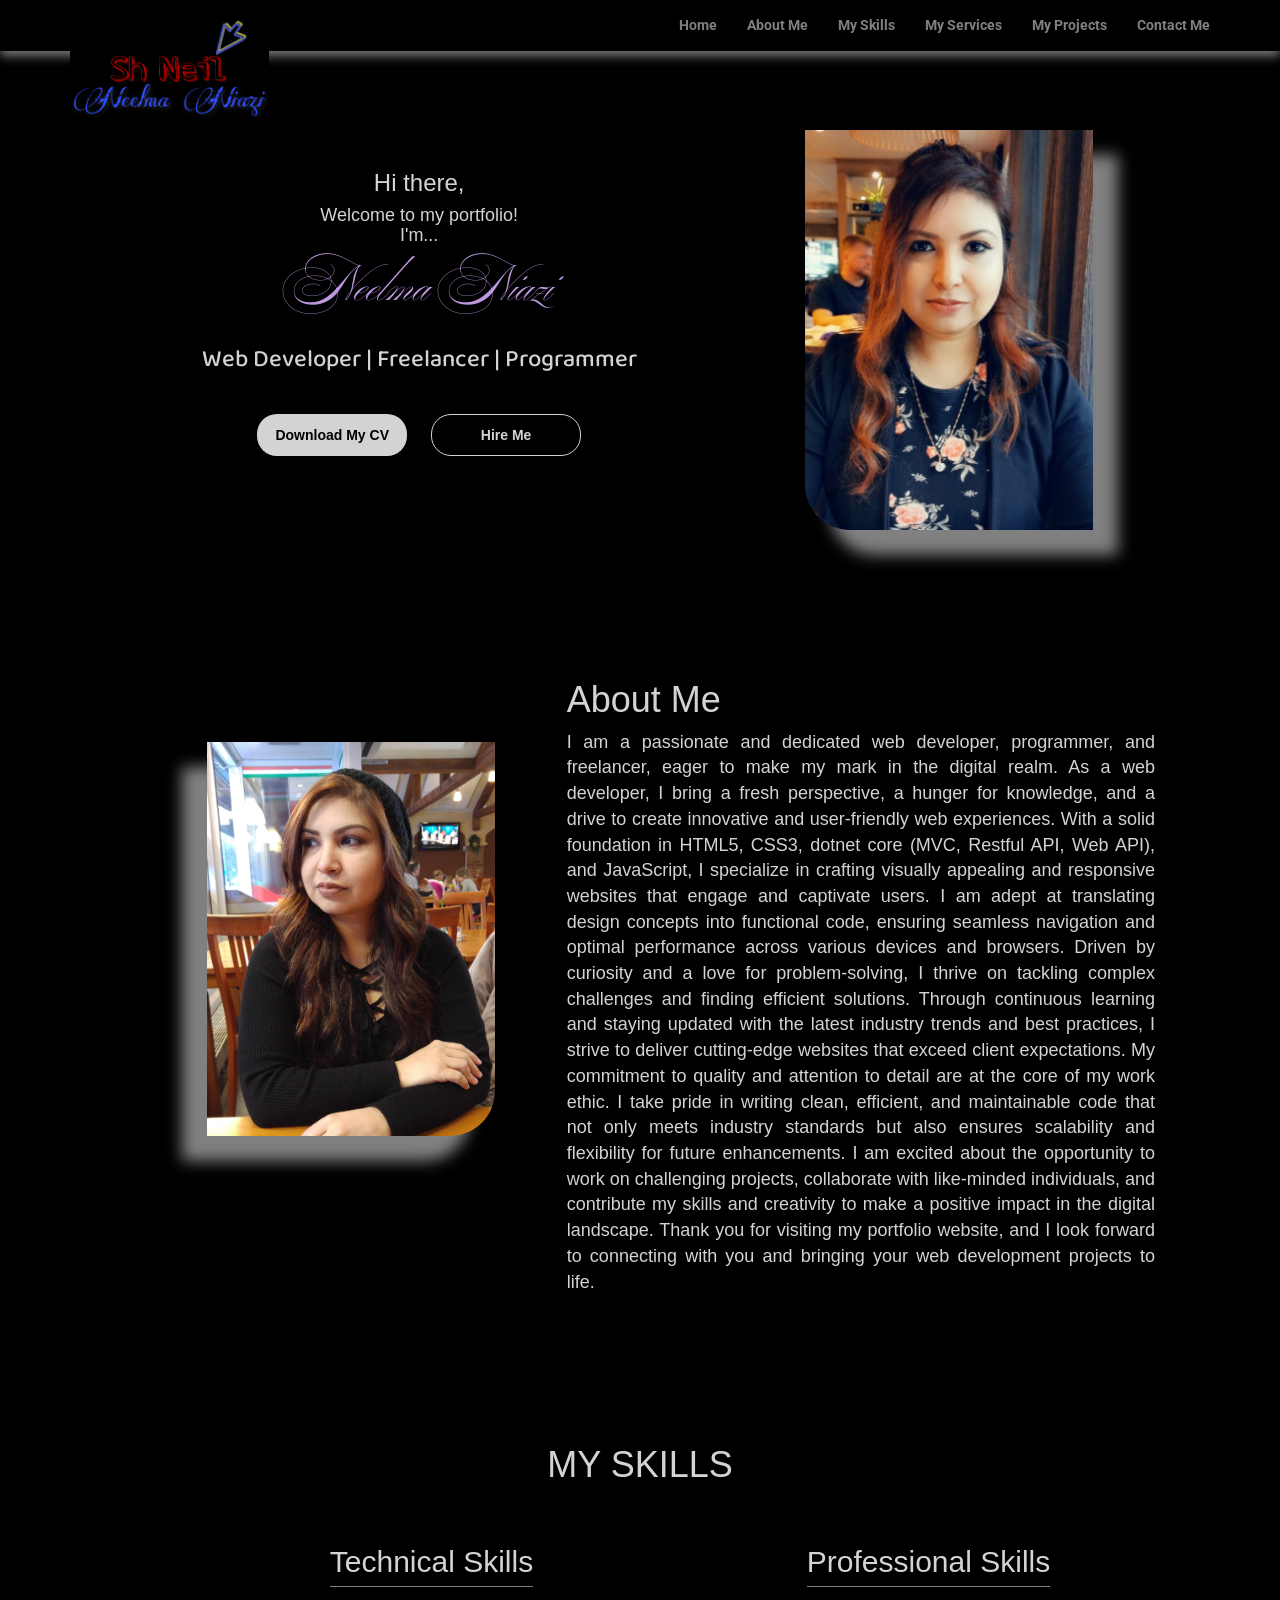
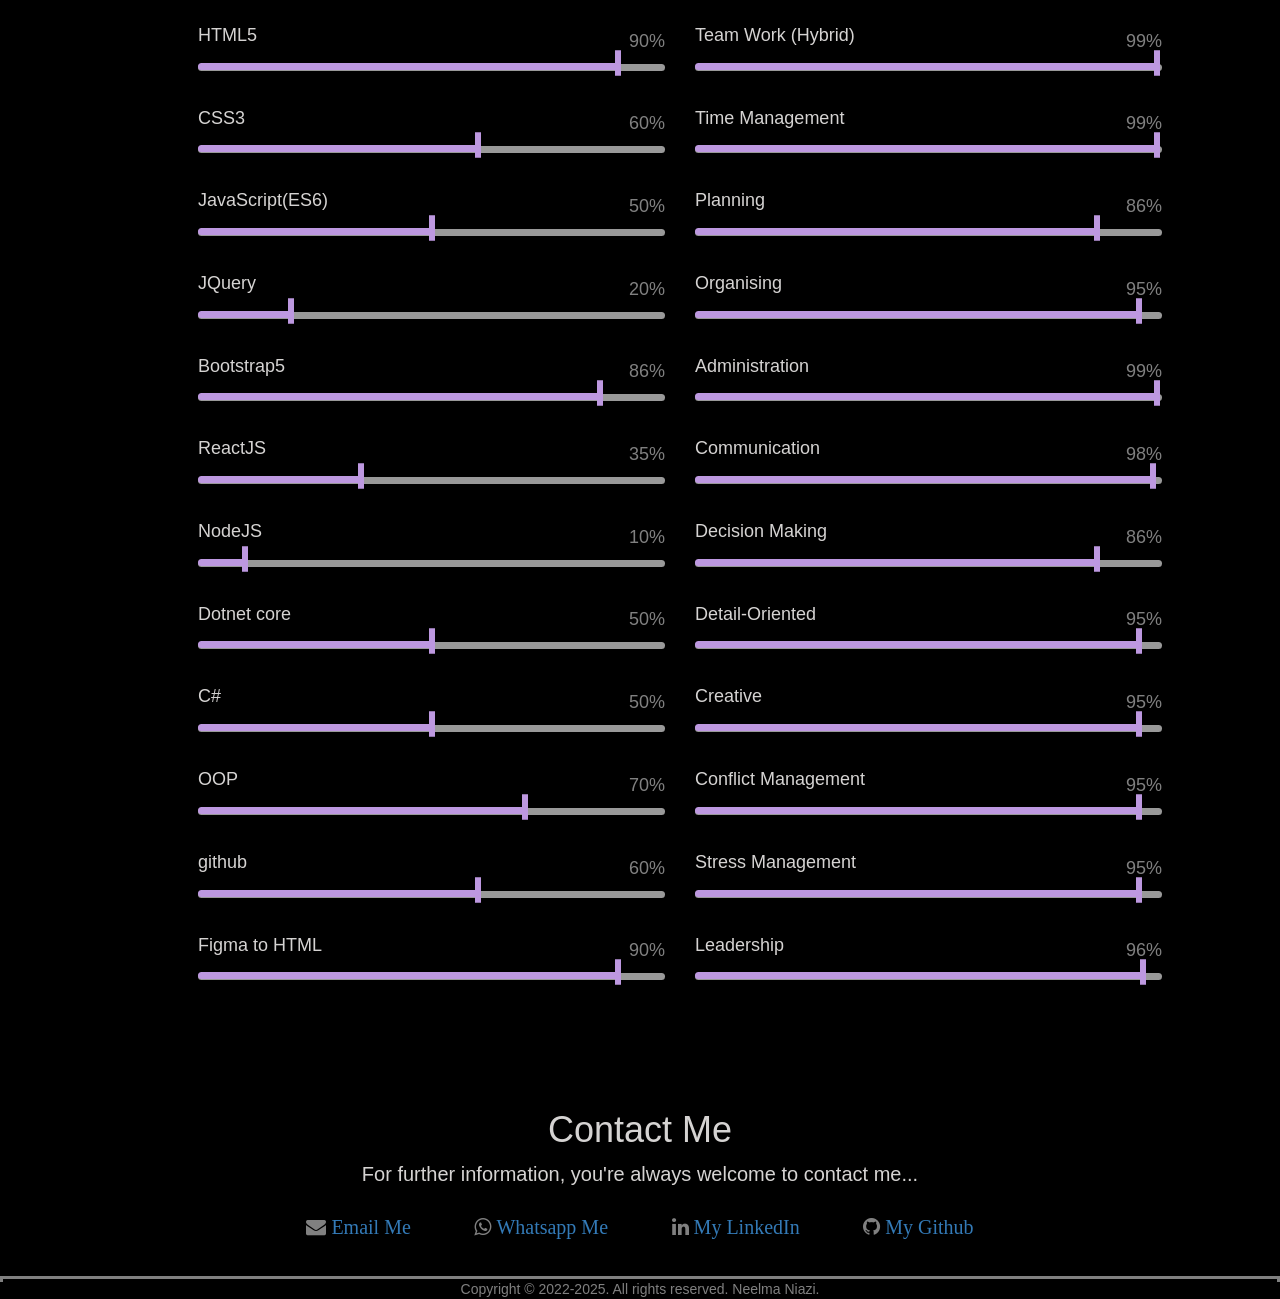
==== commit e532b8e8: "Add files via upload" ====
--- a/index.html
+++ b/index.html
@@ -164,8 +164,8 @@
                             </div>
                             <div class="skill">
                                 <div class="skill-title">Bootstrap5</div>
-                                <div class="skill-bar" value="70%">
-                                <div class="skill-line" style="max-width: 70%"></div>
+                                <div class="skill-bar" value="86%">
+                                <div class="skill-line" style="max-width: 86%"></div>
                             </div>
                             </div>
                             <div class="skill">
